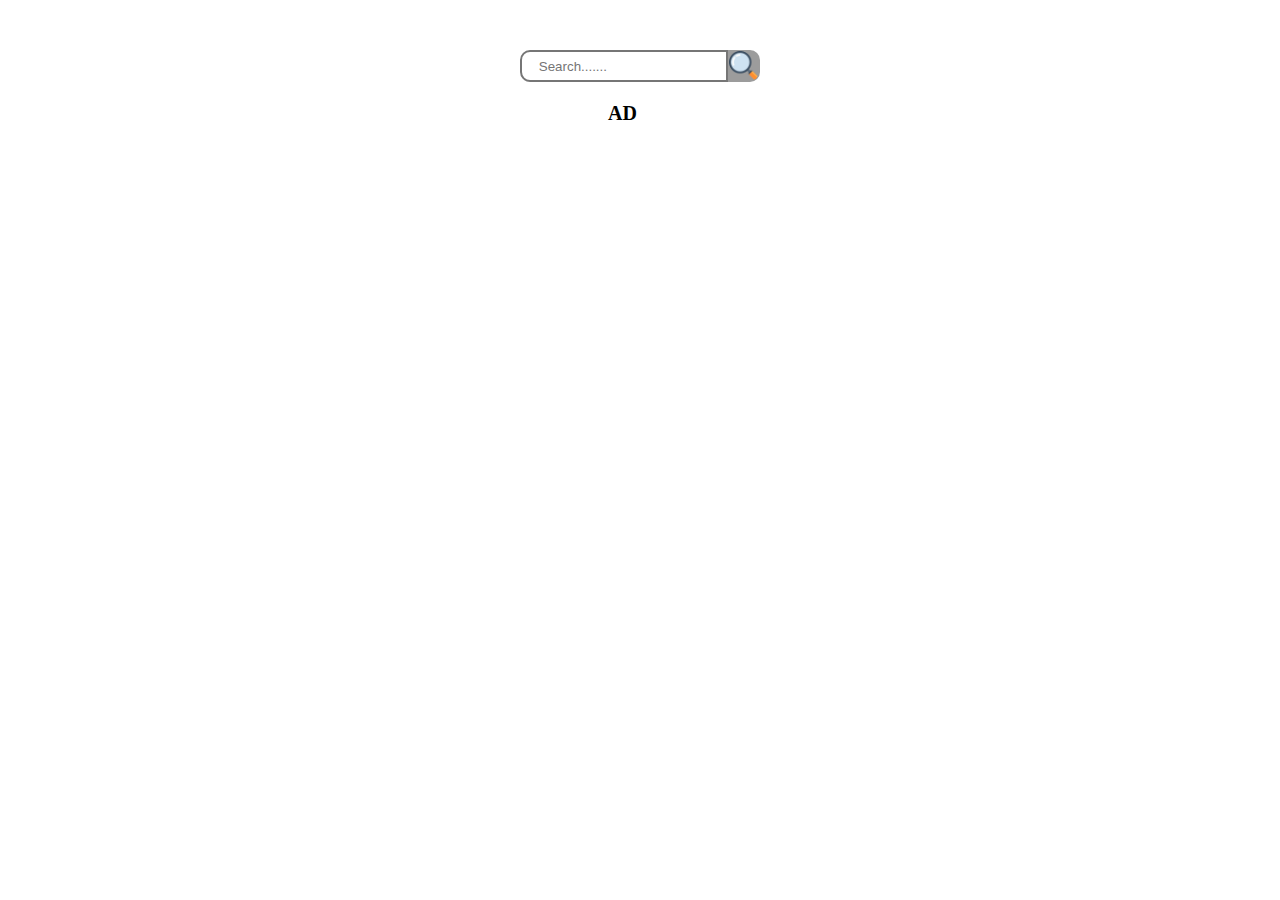
==== index.html @ 1dcab2cc "index.html" ====
<!DOCTYPE html>
<html lang="en">
<head>
    <meta charset="UTF-8">
    <meta name="viewport" content="width=device-width, initial-scale=1.0">
    <meta http-equiv="X-UA-Compatible" content="ie=edge">
    <title>Mark-It</title>
    <link rel="stylesheet" href="app.css">
</head>
<body>
    
<div class="par">
    <div class="stool">
        <input type="text" placeholder="    Search.......">
        <img src="search.png" alt="">
    </div>
    
<div class="ads">
        <div class="adt">
            AD
        </div class="adv">
      <video autoplay loop src="img/ad.mp4"></video>
    </div>




</div>


</body>
</html>
---- app.css ----
.stool{
 display: flex; 
justify-content: center;
margin-top: 50px;
}
.stool input{
    width: 200px;
    height: 25px;
    border-radius: 10px  0px 0px  10px;
    padding-top: 2px;
    border-style:  solid;
}




.stool img{
 width: 30px;
 height: 30px;
 background-color: rgb(156, 156, 156);
 border-radius: 0px  10px 10px  0px;
 padding: 1px 1px;
 margin-top: 0.2px;
}

.ads{
    justify-content: center;
    margin-top: 20px;
}
.adt{
    margin-left: 600px;
    font-size: 20px;
    font-family: tahoma;
    font-weight: bolder;
}
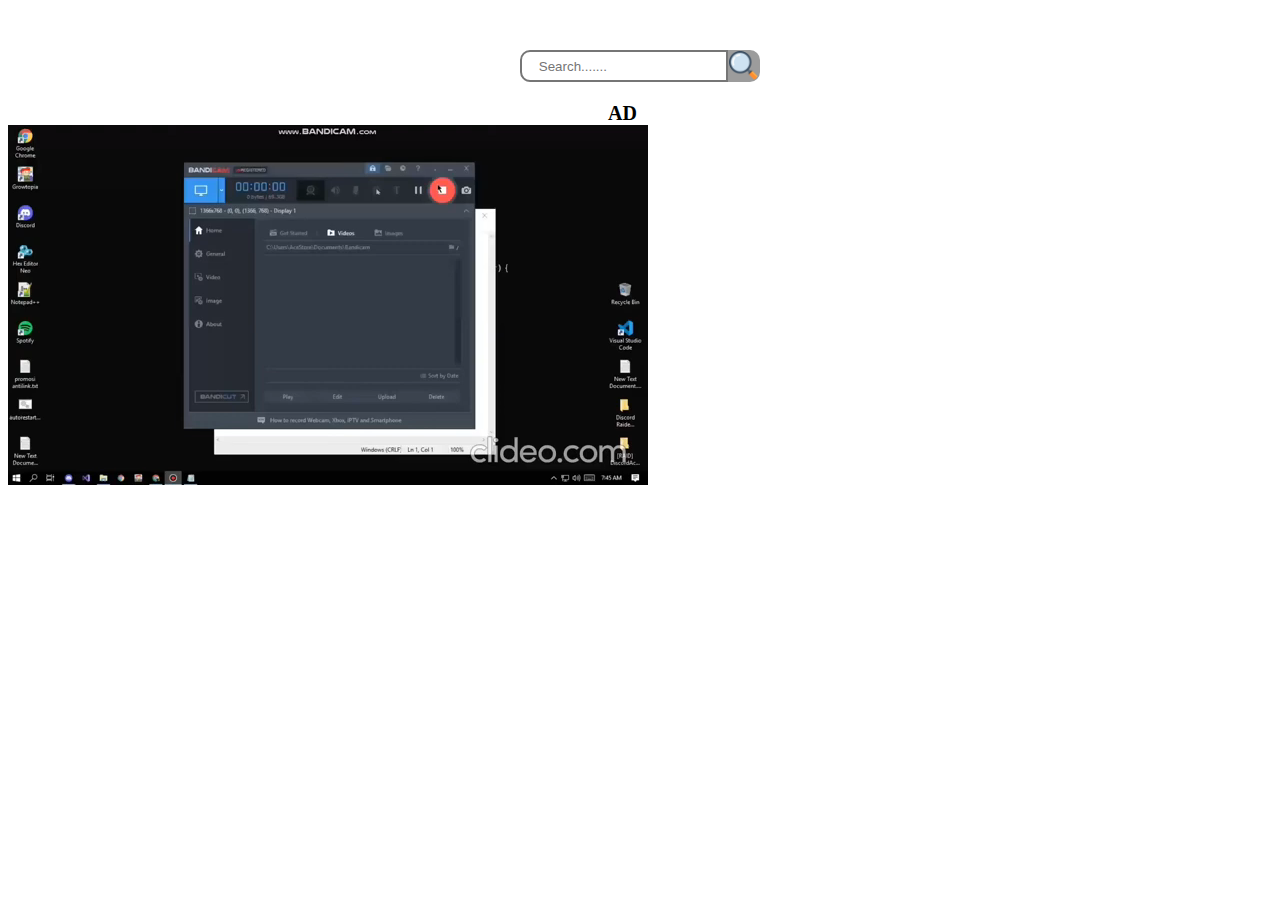
==== commit a0002619: "index.html" ====
--- a/index.html
+++ b/index.html
@@ -19,7 +19,7 @@
         <div class="adt">
             AD
         </div class="adv">
-      <video autoplay loop src="img/ad.mp4"></video>
+      <video autoplay loop src="ad.mp4"></video>
     </div>
 
 
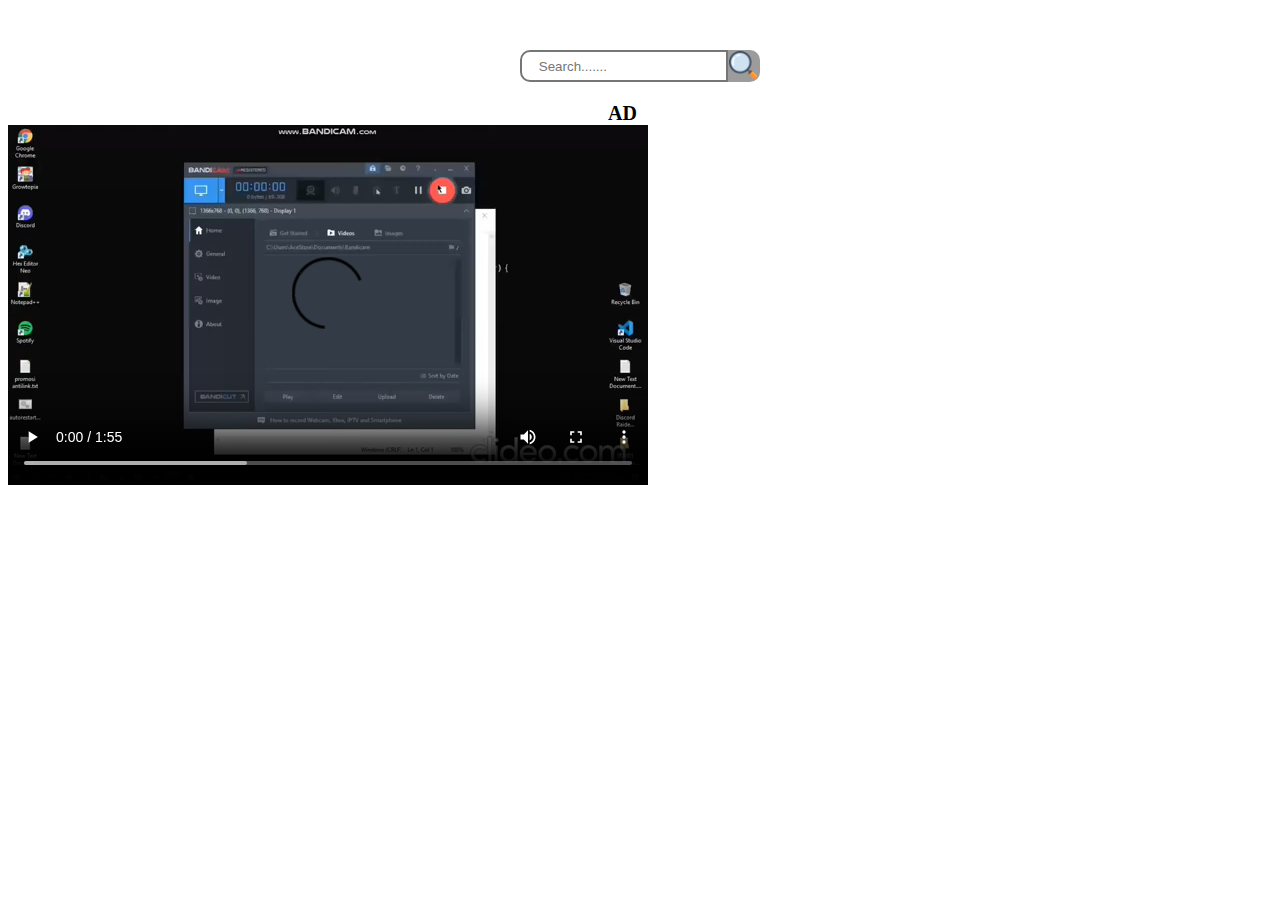
==== commit 3047c8c7: "index.html" ====
--- a/index.html
+++ b/index.html
@@ -19,7 +19,7 @@
         <div class="adt">
             AD
         </div class="adv">
-      <video autoplay loop src="ad.mp4"></video>
+      <video controls src="ad.mp4"></video>
     </div>
 
 
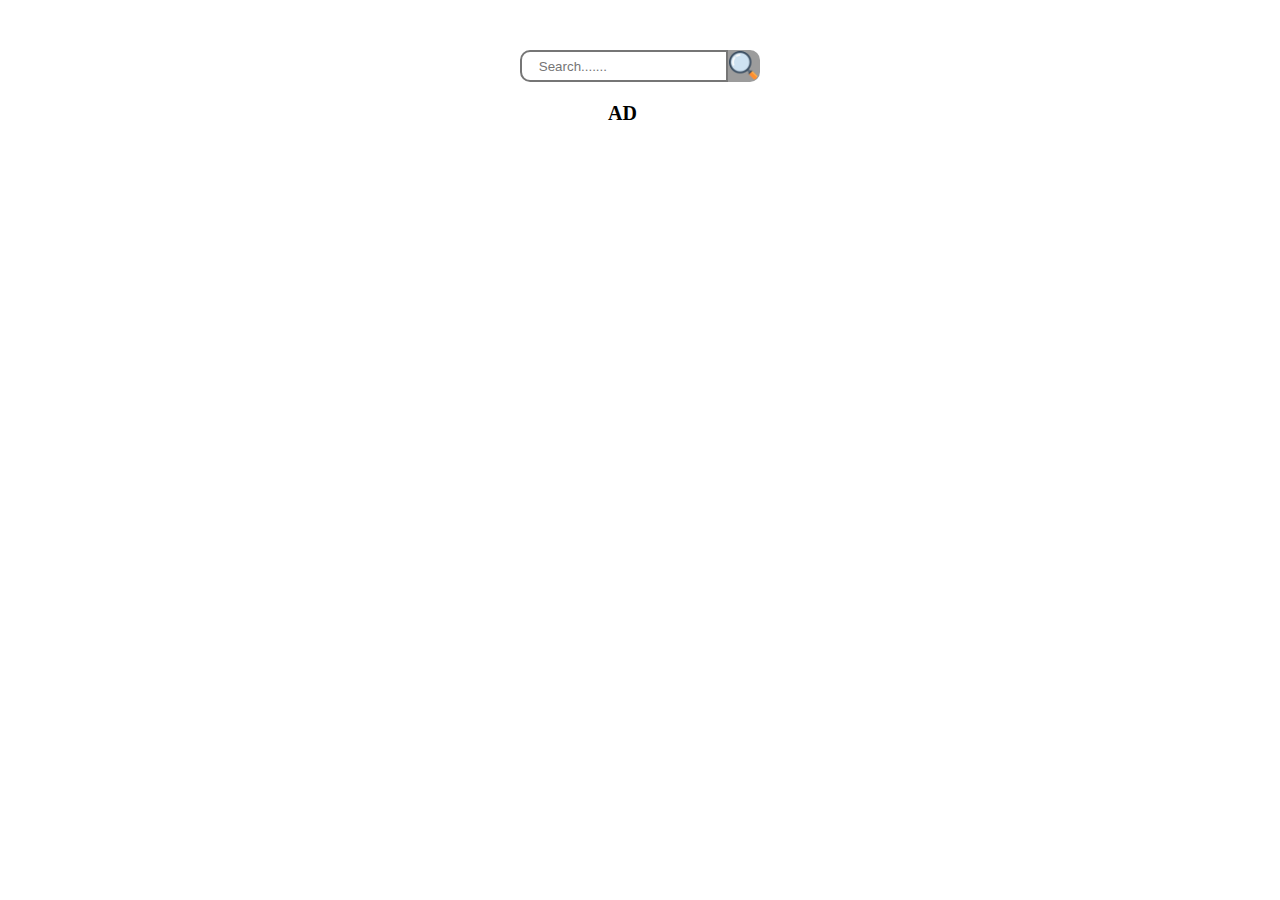
==== commit 6aeb1204: "index.html" ====
--- a/index.html
+++ b/index.html
@@ -1,5 +1,5 @@
 <!DOCTYPE html>
-<html lang="en">
+<html ang="en">
 <head>
     <meta charset="UTF-8">
     <meta name="viewport" content="width=device-width, initial-scale=1.0">
@@ -15,11 +15,11 @@
         <img src="search.png" alt="">
     </div>
     
-<div class="ads">
+<div class="ads"}>
         <div class="adt">
             AD
         </div class="adv">
-      <video controls src="ad.mp4"></video>
+     
     </div>
 
 
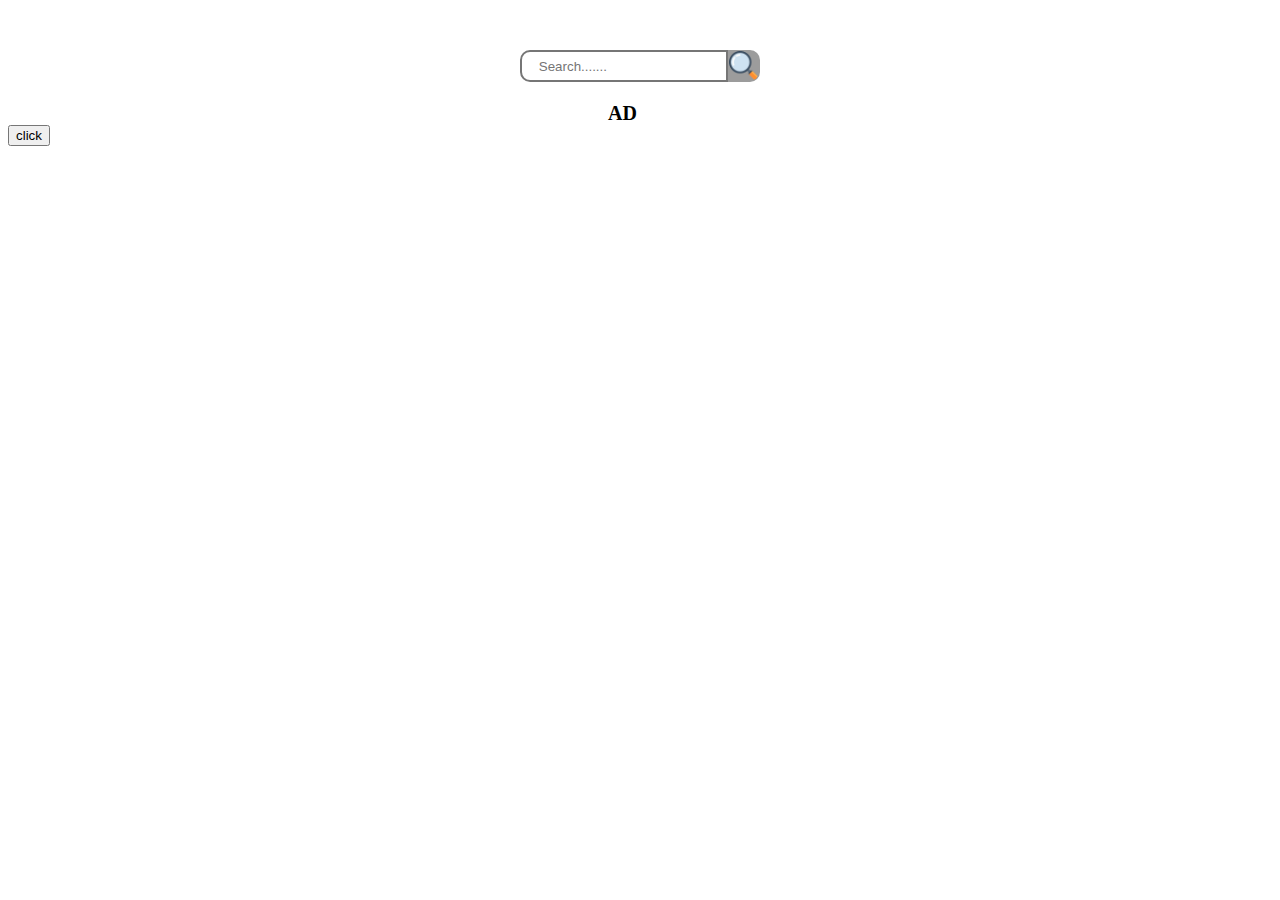
==== commit 328bf985: "index.html" ====
--- a/index.html
+++ b/index.html
@@ -22,7 +22,7 @@
      
     </div>
 
-
+<button>click</button>
 
 
 </div>
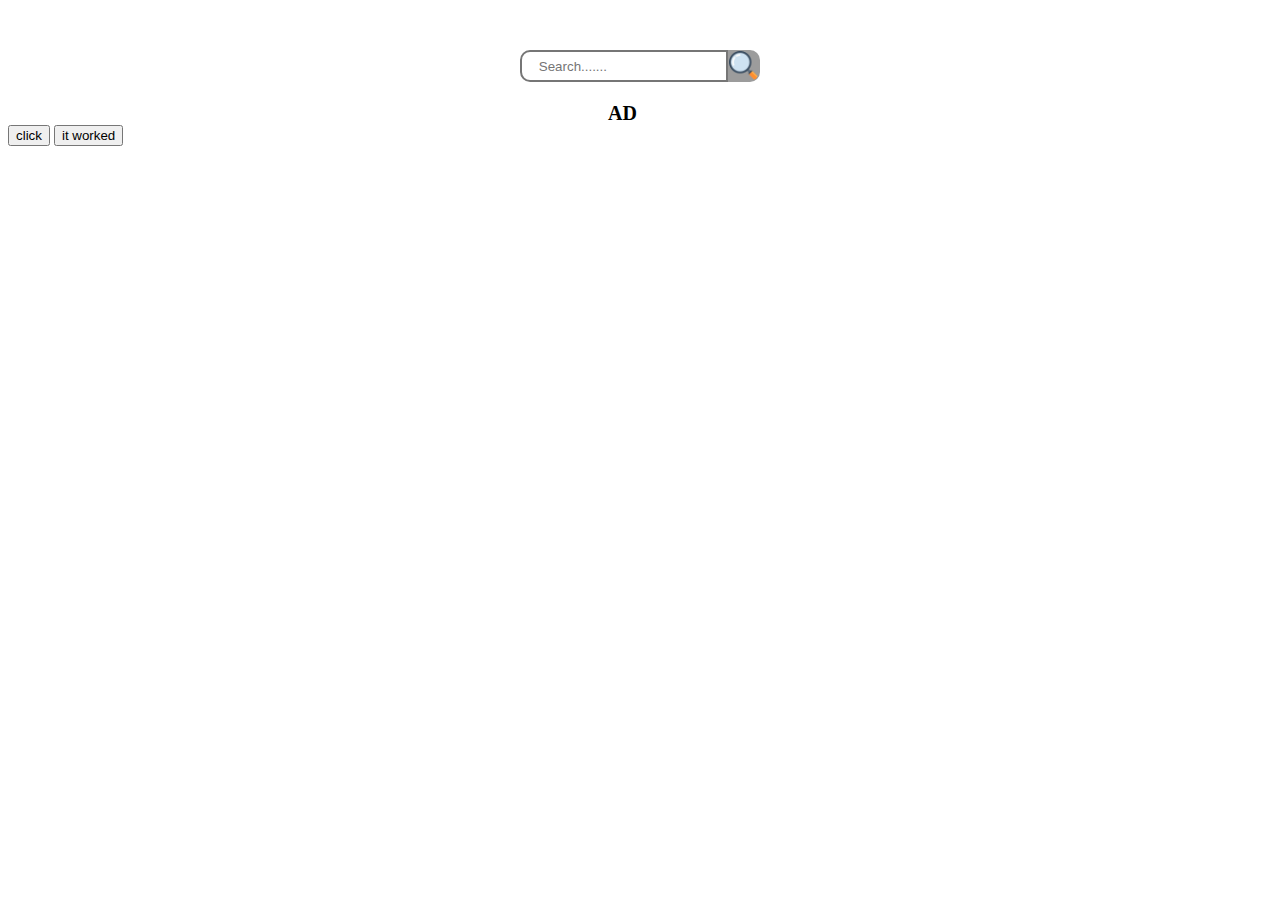
==== commit f9dd49d6: "index.html" ====
--- a/index.html
+++ b/index.html
@@ -23,10 +23,13 @@
     </div>
 
 <button>click</button>
+    <button>it worked</button>
 
 
 </div>
-
+<script>
+    alert("it worked");
+</script>
 
 </body>
 </html>
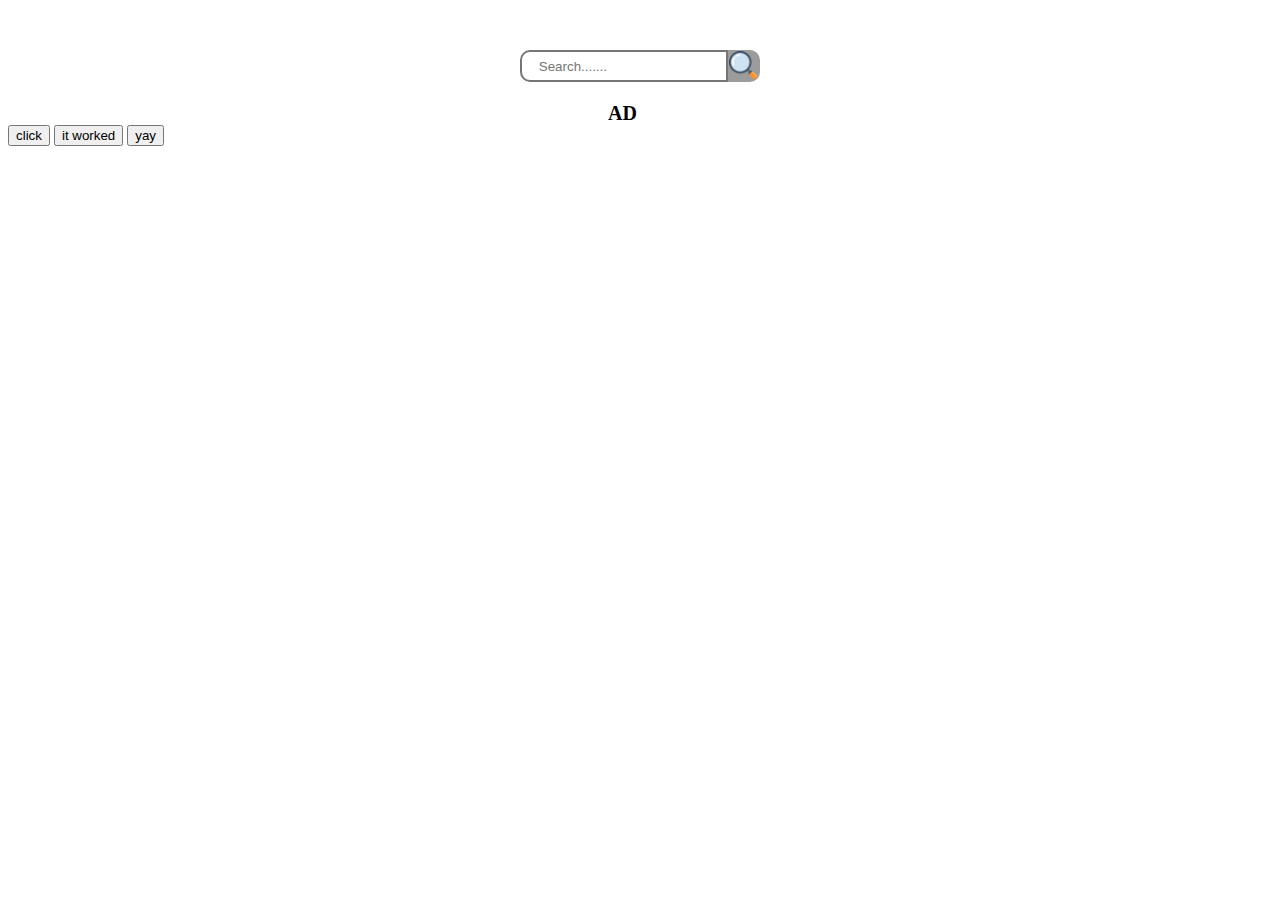
==== commit 61346089: "index.html" ====
--- a/index.html
+++ b/index.html
@@ -24,7 +24,7 @@
 
 <button>click</button>
     <button>it worked</button>
-
+<button>yay</button>
 
 </div>
 <script>
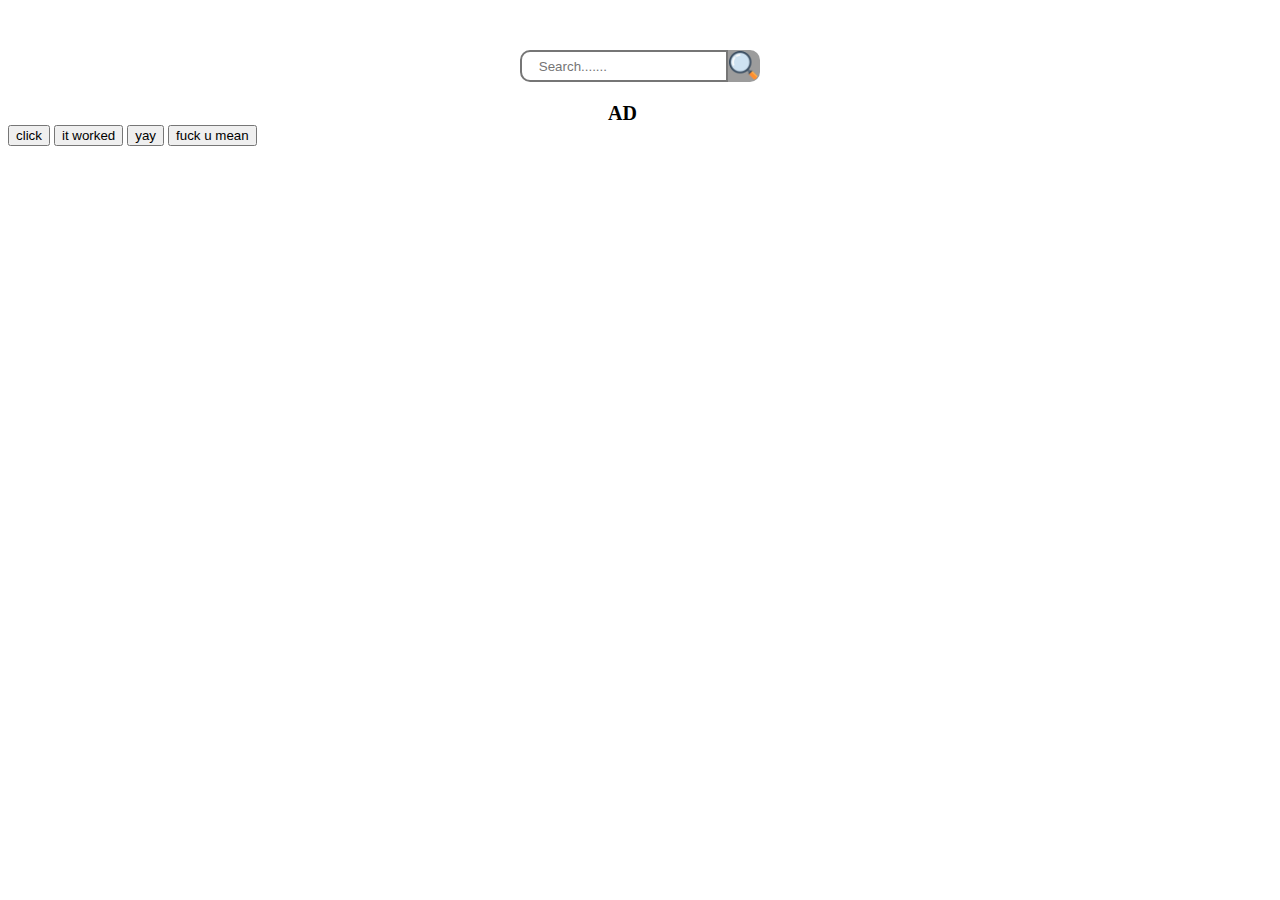
==== commit 4e8e8f96: "index.html" ====
--- a/index.html
+++ b/index.html
@@ -25,6 +25,7 @@
 <button>click</button>
     <button>it worked</button>
 <button>yay</button>
+    <button>fuck u mean</button>
 
 </div>
 <script>
